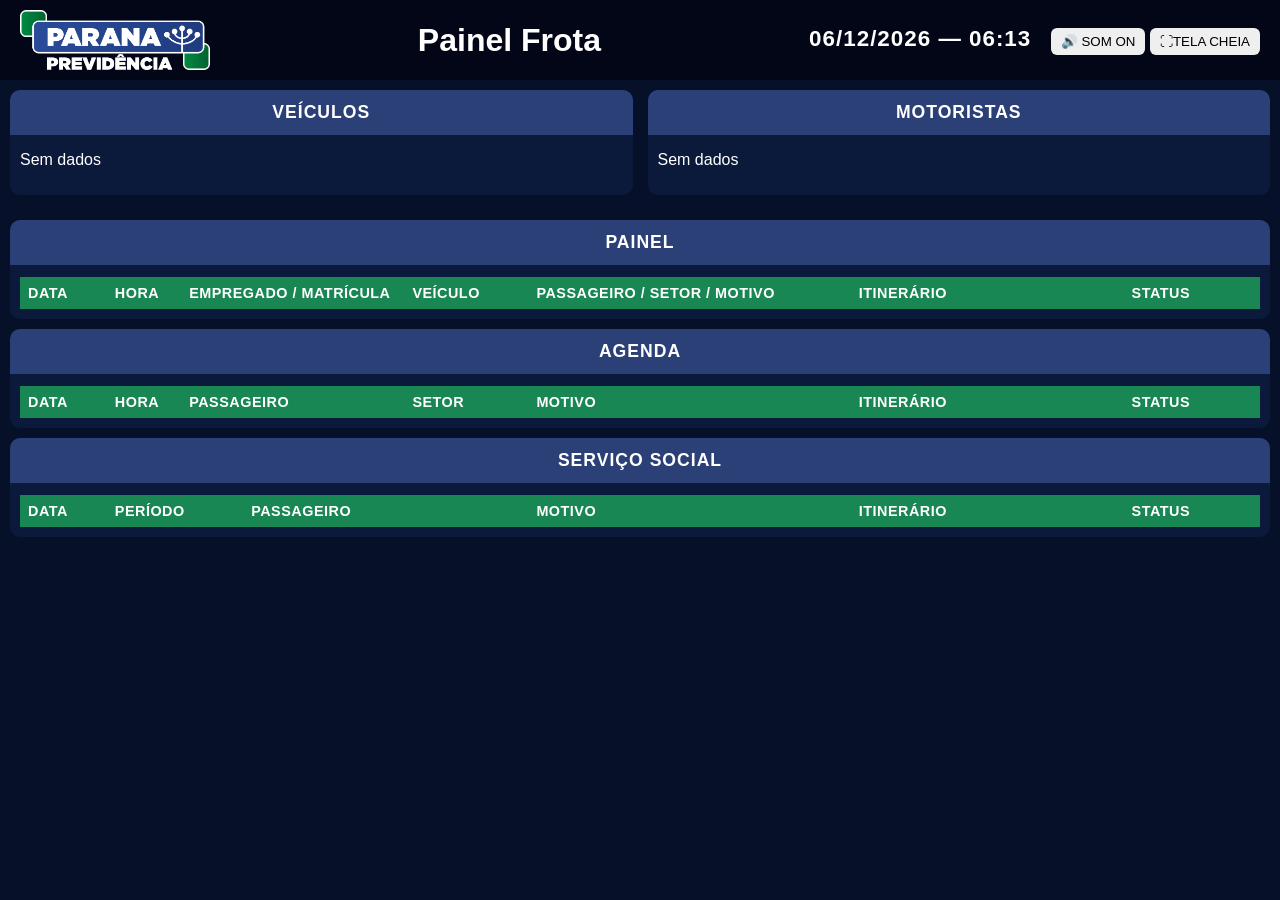
==== index.html @ adb8d4b2 "Update index.html" ====
<!DOCTYPE html>
<html lang="pt-BR">
<head>
<meta charset="UTF-8">
<meta name="viewport" content="width=device-width,initial-scale=1">

<title>Painel Frota</title>

<style>
body{
  margin:0;
  background:#071029;
  color:#fff;
  font-family:Arial;
}

header{
  display:flex;
  justify-content:space-between;
  padding:10px 20px;
  background:#020617;
  align-items:center;
}

h1{margin:0;}

button{
  padding:6px 10px;
  border:none;
  border-radius:6px;
  cursor:pointer;
}

main{
  padding:10px;
  display:grid;
  gap:10px;
}

.card{
  background:#0b1a3a;
  border-radius:10px;
  padding:10px;
}

  table{
  width:100%;
  table-layout:auto
  border-collapse:separate;
  border-spacing:0;
}

th,
td{
  padding:8px;
  text-align:left;
  overflow:hidden;
  text-overflow:ellipsis;
  word-wrap:break-word;
  color:#fff;
  padding:8px;
}

tbody td{
  background:#0f2147;
}

  tbody tr:nth-child(odd) td{
  background:#0f2147;
}

tbody tr:nth-child(even) td{
  background:#152a57;
}

/*
thead{
  background:#2c4078;
}
*/
thead th{
  background:#198754;
  color:#fff;
  text-transform:uppercase;
  letter-spacing:0.5px;
  font-size:0.9rem;
  font-weight:700;
  text-align:left;
  font-weight:700;
  vertical-align:middle;
}



  tbody td{
  text-align:left;
}
  
.status{
  font-weight:bold;
}

.livre{color:#00ff9c;}
.ocupado{color:#ff4d4d;}
.viagem{color:#d66bff;}
.manutencao{color:#4da6ff;}

/* ================= css logo; card h1. card h2; audio ================= */

.header-left{
justify-self:start;
display:flex;
align-items:center;
gap:15px;
}

.header-right{
justify-self:center;
display:flex;
align-items:center;
gap:10px;
}

.logo{
height:60px;
width:auto;
}

#toggle-audio.off{
background:#dc2626;
color:white;
}

#clock{
font-size:1.4rem;
font-weight:bold;
color:#ffffff;
margin-right:15px;
letter-spacing:1px;
}

.resumo-grid{
display:grid;
grid-template-columns:1fr 1fr;
gap:10px;
}

.resumo-card{
background:#0b1a3a;
border-radius:10px;
padding:10px;
}

.resumo-card h2,
.card h2,
.card-resumo h2{
  margin: -10px -10px 12px -10px;
  padding: 12px;
  text-align: center;
  background:#2c4078;
  color: #fff;
  font-size: 1.1rem;
  font-weight: bold;
  border-radius: 10px 10px 0 0;
  letter-spacing: 1px;
  /*
  text-align:center;
  margin-top:0;
  margin-bottom:12px;
  font-size:1.2rem;
  font-weight:700;
  */
}

.dual-cards{
display:flex;
gap:15px;
margin-bottom:15px;
}

.card-resumo{
flex:1;
}

  
/* PAINEL */
table.painel th:nth-child(1),
table.painel td:nth-child(1){
  width: 7%;
}

table.painel th:nth-child(2),
table.painel td:nth-child(2){
  width: 6%;
}

table.painel th:nth-child(3),
table.painel td:nth-child(3){
  width: 18%;
}

table.painel th:nth-child(4),
table.painel td:nth-child(4){
  width: 10%;
}

table.painel th:nth-child(5),
table.painel td:nth-child(5){
  width: 26%;
}

table.painel th:nth-child(6),
table.painel td:nth-child(6){
  width: 22%;
}

table.painel th:nth-child(7),
table.painel td:nth-child(7){
  width: 11%;
}

/* AGENDA */
table.agenda th:nth-child(1),
table.agenda td:nth-child(1){
  width: 7%;
}

table.agenda th:nth-child(2),
table.agenda td:nth-child(2){
  width: 6%;
}

table.agenda th:nth-child(3),
table.agenda td:nth-child(3){
  width: 18%;
}

table.agenda th:nth-child(4),
table.agenda td:nth-child(4){
  width: 10%;
}

table.agenda th:nth-child(5),
table.agenda td:nth-child(5){
  width: 26%;
}

table.agenda th:nth-child(6),
table.agenda td:nth-child(6){
  width: 22%;
}

table.agenda th:nth-child(7),
table.agenda td:nth-child(7){
  width: 11%;
}

/* SERVIÇO SOCIAL */
table.social th:nth-child(1),
table.social td:nth-child(1){
  width: 7%;
}

table.social th:nth-child(2),
table.social td:nth-child(2){
  width: 11%;
}

table.social th:nth-child(3),
table.social td:nth-child(3){
  width: 23%;
}

table.social th:nth-child(4),
table.social td:nth-child(4){
  width: 26%;
}

table.social th:nth-child(5),
table.social td:nth-child(5){
  width: 22%;
}

table.social th:nth-child(6),
table.social td:nth-child(6){
  width: 11%;
}





</style>
</head>

<body>

  <audio id="beep" preload="auto"><source src="./alerta.mp3" type="audio/mpeg"></audio>

<header>

  <img src="logo.png" class="logo" onerror="this.style.display='none'">

  </div>
  
  <h1>Painel Frota</h1>

  <div>
    <span id="clock"></span>
    <button id="toggle-audio">🔊 SOM ON</button>
    <button onclick="toggleFull()">⛶TELA CHEIA</button>
  </div>
</header>

<main id="app"></main>

<script>

/* ================= CONFIG ================= */

const WEBAPP = "https://script.google.com/macros/s/AKfycbzgAjmucod89qV3t7uIU17N7-uDsm0jBL6PNIFYQeAFWKH_njvg6lY_9jRCUnib5KHy4g/exec";


const TABS = [
  { id:"veiculos", title:"VEÍCULOS", sheet:"VEÍCULOS",
  headers:[
      "TRAIL TXN1I89",
      "CRETA TXJ6F18",
      "CRETA TXJ6F19",
      "CRETA TXJ6F20"
    ]
},
  { id:"motoristas", title:"MOTORISTAS", sheet:"MOTORISTAS",
  headers:[
    "CACIO / 5000366",
    "CELSO DALDEGAN / 5000205",
    "NEIDIVAL / 5000199"
   ]
},
  { id:"painel", title:"PAINEL", sheet:"LANÇAMENTOS",
  headers:[
      "Data",
      "Hora",
      "Empregado / Matrícula",
      "Veículo",      
      "Passageiro / Setor / Motivo",
      "Itinerário",
      "Status"
    ]
},
  { id:"agenda", title:"AGENDA", sheet:"AGENDA DO DIA",
  headers:[
      "Data",
      "Hora",
      "Passageiro",
      "Setor",
      "Motivo",
      "Itinerário",
      "Status"
    ]
},
  { id:"social", title:"SERVIÇO SOCIAL", sheet:"AGENDA SERVIÇO SOCIAL",
  headers:[
      "Data",
      "Período",
      "Passageiro",
      "Motivo",
      "Itinerário",
      "Status"
    ]
 }
];


/* ================= FETCH ================= */

async function getData(tab){

try{

const res =
  await fetch(`${WEBAPP}?tab=${tab}`);

const json =
  await res.json();

console.log(tab, json);

return json.rows || [];

}catch(e){

console.error(
  "Erro fetch:",
  tab,
  e
);

return [];

}
}


  
async function getData(tab){
  try{
    const res = await fetch(`${WEBAPP}?tab=${tab}`);
    const json = await res.json();
    return json.rows || [];
  }catch(e){
    console.error("Erro fetch:", tab, e);
    return [];
  }
}

/* ================= STATUS ================= */

const STATUS = {
  atendido:{ class:"status-atendido" },
  concluido:{ class:"status-concluido" },
  andamento:{ class:"status-andamento" },
  cancelado:{ class:"status-cancelado" },
  manutenção:{ class:"status-manutencao" },
  manutencao:{ class:"status-manutencao" },
  viagem:{ class:"status-viagem" }
};

function getStatusKey(status=""){
  status = status.toLowerCase()
    .normalize("NFD")
    .replace(/[\u0300-\u036f]/g,"");

  if(status.includes("manut")) return "manutencao";
  if(status.includes("viagem")) return "viagem";
  if(status.includes("andamento")) return "andamento";
  if(status.includes("atendido")) return "atendido";
  if(status.includes("concluido")) return "concluido";
  if(status.includes("cancelado")) return "cancelado";

  return null;
}

function getStatusClass(status){
  return STATUS[getStatusKey(status)]?.class || "";
}

/* ================= DISPONIBILIDADE ================= */

function getDisponibilidade(nome, painelRows, tipo){

  const procurado = String(nome || "").trim().toUpperCase();

  for(const row of painelRows){

    const veiculo =
      String(row["Veículo"] || "").trim().toUpperCase();

    const motorista =
      String(row["Empregado / Matrícula"] || "").trim().toUpperCase();

    const status =
      String(row["Status"] || "").trim().toUpperCase();

    const match =
      tipo === "veiculo"
        ? veiculo === procurado
        : motorista === procurado;

    if(!match) continue;

    if(status.includes("MANUT")){
      return tipo === "veiculo"
        ? '<span class="manutencao">🔧 MANUTENÇÃO</span>'
        : '<span class="livre">🟢 LIVRE</span>';
    }

    if(status.includes("VIAGEM")){
      return '<span class="viagem">✈️ VIAGEM</span>';
    }

    return '<span class="ocupado">🔴 OCUPADO</span>';
  }

  return '<span class="livre">🟢 LIVRE</span>';
}

/* ================= RENDER ================= */

  function renderTable(rows, visibleHeaders = [], tableId){

/*  if(!rows.length) return "<p>Sem dados</p>";

  const headers = visibleHeaders.length
    ? visibleHeaders
    : Object.keys(rows[0]); */

    const headers =
    visibleHeaders.length
      ? visibleHeaders
      : (rows.length
          ? Object.keys(rows[0])
          : []);

 return `
  <table class="${tableId}">
    <thead>
      <tr>
        ${headers.map(h => `<th>${h}</th>`).join("")}
      </tr>
    </thead>

    <tbody>

      ${rows.map(row => {

        const status =
          row["Status"] || "";

         return `
          <tr>

            ${headers.map(h => `

              <td class="${
                h === "Status"
                  ? getStatusClass(status)
                  : ""
              }">

                ${row[h] ?? ""}

              </td>

            `).join("")}

          </tr>
        `;

      }).join("")}

    </tbody>

  </table>`;
}
  /*
  function renderTable(rows){

  if(!rows.length) return "<p>Sem dados</p>";

  const headers = Object.keys(rows[0]);

  return `
  <table>
    <thead>
      <tr>
        ${headers.map(h => `<th>${h}</th>`).join("")}
      </tr>
    </thead>
    <tbody>
      ${rows.map(row => {

        const values = Object.values(row);
        const status = values.at(-1);

        return `
          <tr>
            ${values.map((v,i)=>{
              const isLast = i === values.length - 1;
              return `<td class="${isLast ? getStatusClass(status) : ""}">
                ${v || ""}
              </td>`;
            }).join("")}
          </tr>
        `;
      }).join("")}
    </tbody>
  </table>`;
}
*/
/* ===== veículos ===== */

function renderVeiculos(rows, painelRows){

  if(!rows.length) return "<p>Sem dados</p>";

  const linhas = [...rows];

while (linhas.length < 4) {
  linhas.push({ c: [] });
}

  return `
  <table>
    <thead>
      <tr>
        <th>Placa</th>
        <th>Status</th>
        <th>Odômetro</th>
        <th>Combustível</th>
      </tr>
    </thead>
    <tbody>
      ${linhas.map(row => `
        <tr>
          <td><strong>${row["Veículo"] || ""}</strong></td>
          <td>${getDisponibilidade(row["Veículo"], painelRows, "veiculo")}</td>
          <td>${row["Km Atual"] || ""}</td>
          <td>⛽ ${row["Abastecimento"] || ""}</td>
        </tr>
      `).join("")}
    </tbody>
  </table>`;
}

/* ===== motoristas ===== */

function renderMotoristas(rows, painelRows, linhaFlutuante){

  if(!rows.length) return "<p>Sem dados</p>";

  return `
  <table>
    <thead>
      <tr>
        <th>Motorista</th>
        <th>Status</th>
        <th>Condição</th>
      </tr>
    </thead>
    <tbody>
      ${rows.map(row => `
        <tr>
          <td><strong>${row["Motorista"] || ""}</strong></td>
          <td>${getDisponibilidade(row["Motorista"], painelRows, "motorista")}</td>
          <td>${row["Condição"] || ""}</td>
        </tr>
      `).join("")}
      ${linhaFlutuante}
    </tbody>
  </table>`;
}

/* ================= LOAD ================= */

let lastHash = "";
let firstLoad = true;

async function load(){

  const app = document.getElementById("app");

  try{

    const results = await Promise.all(
      TABS.map(t => getData(t.id))
    );

    const hash = JSON.stringify(results);

    if(!firstLoad && hash !== lastHash){
      playBeep();
    }

    firstLoad = false;
    lastHash = hash;

    app.innerHTML = "";

    const hoje = new Date().toLocaleDateString("pt-BR");

    const getTab = id =>
      results[TABS.findIndex(t => t.id === id)] || [];

    const painelRows = getTab("painel")
      .filter(r => {
        const s = String(r["Status"] || "").toUpperCase();
        return s.includes("ANDAMENTO") || s.includes("VIAGEM") || s.includes("MANUT");
      });

    const agendaRows = getTab("agenda")
      .filter(r => String(r["Data"]) === hoje);

    const socialRows = getTab("social")
      .filter(r => String(r["Data"]) === hoje);

    const motoristasRows = getTab("motoristas");

    /* MOTORISTA FLUTUANTE */

    const naoCadastrado = painelRows.find(p =>
      !motoristasRows.some(m =>
        m["Motorista"] === p["Empregado / Matrícula"]
      )
    );

    let linhaFlutuante = "";

    if(naoCadastrado){
      linhaFlutuante = `
        <tr>
          <td><strong>${naoCadastrado["Empregado / Matrícula"]}</strong></td>
          <td>🔴 OCUPADO</td>
          <td>USUÁRIO NÃO CADASTRADO</td>
        </tr>`;
    }

    /* RESUMO */

    const dual = document.createElement("div");
    dual.className = "dual-cards";

    dual.innerHTML = `
      <section class="card card-resumo">
        <h2>VEÍCULOS</h2>
        ${renderVeiculos(getTab("veiculos"), painelRows)}
      </section>

      <section class="card card-resumo">
        <h2>MOTORISTAS</h2>
        ${renderMotoristas(getTab("motoristas"), painelRows, linhaFlutuante)}
      </section>
    `;

    app.appendChild(dual);

    /* DEMAIS */

    const outras = [
      { id:"painel", rows:painelRows },
      { id:"agenda", rows:agendaRows },
      { id:"social", rows:socialRows }
    ];

    outras.forEach(t => {

  const config =
    TABS.find(x => x.id === t.id);

  const section =
    document.createElement("section");

  section.className = "card";

  section.innerHTML = `
    <h2>${config.title}</h2>

    ${renderTable(
      t.rows,
      config.headers, t.id
    )}
  `;

  app.appendChild(section);

});
   /* 
    outras.forEach(t => {

      const section = document.createElement("section");
      section.className = "card";

      section.innerHTML = `
        <h2>${t.id.toUpperCase()}</h2>
        ${renderTable(t.rows)}
      `;
      
      app.appendChild(section);
    });
*/
  }catch(err){
    console.error(err);
    app.innerHTML = "<p>Erro ao carregar</p>";
  }
}



/* ================= CLOCK ================= */

setInterval(() => {
  const now = new Date();

  document.getElementById("clock").innerText =
    now.toLocaleDateString("pt-BR") +
    " — " +
    now.toLocaleTimeString("pt-BR", {
      hour: "2-digit",
      minute: "2-digit"
    });

}, 1000);

/* ================= AUDIO ================= */

const audio =
  document.getElementById("beep");

const audioBtn =
  document.getElementById("toggle-audio");

let soundEnabled = true;

function updateAudioButton(){

  audioBtn.innerText =
    soundEnabled
      ? "🔊 SOM ON"
      : "🔇 SOM OFF";

  audioBtn.classList.toggle(
    "off",
    !soundEnabled
  );
}

audioBtn.addEventListener(
  "click",
  () => {

    soundEnabled =
      !soundEnabled;

    updateAudioButton();

  }
);

function playBeep(){

  if(!soundEnabled) return;

  audio.pause();
  audio.currentTime = 0;

  audio.play()
    .catch(err =>
      console.log(
        "Áudio bloqueado:",
        err
      )
    );
}

updateAudioButton();

/* ================= FULLSCREEN ================= */

function toggleFull(){
  if(!document.fullscreenElement){
    document.documentElement.requestFullscreen();
  }else{
    document.exitFullscreen();
  }
}

/* ================= INIT ================= 
load();
setInterval(load,30000); */

  async function loop(){
  await load();
  setTimeout(loop, 3000); // ajuste aqui (2–5s ideal)
}

loop();

</script>
</body>
</html>
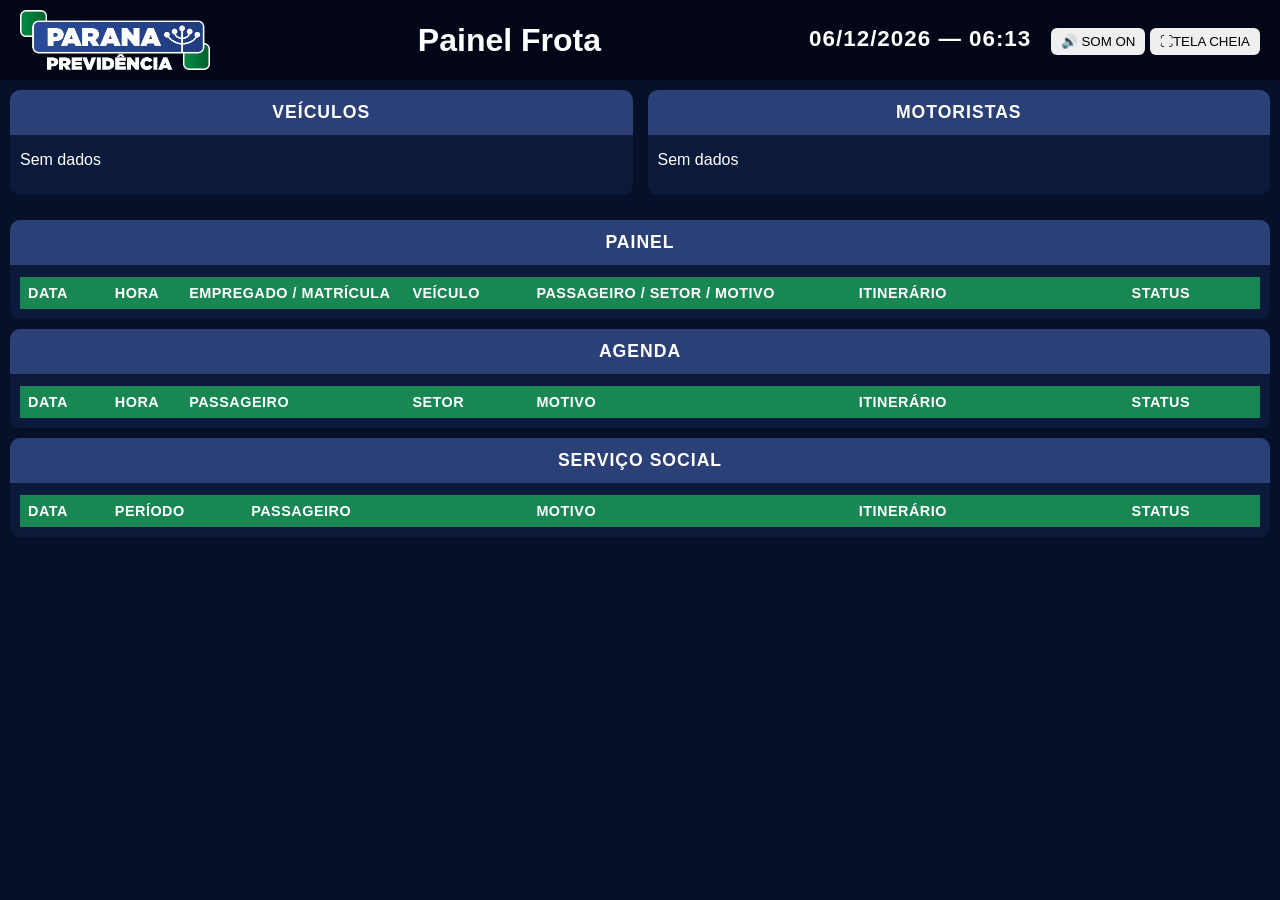
==== commit 5296bc17: "Update index.html" ====
--- a/index.html
+++ b/index.html
@@ -45,7 +45,7 @@
 
   table{
   width:100%;
-  table-layout:auto
+  table-layout:auto;
   border-collapse:separate;
   border-spacing:0;
 }
@@ -100,10 +100,10 @@
   font-weight:bold;
 }
 
-.livre{color:#00ff9c;}
-.ocupado{color:#ff4d4d;}
-.viagem{color:#d66bff;}
-.manutencao{color:#4da6ff;}
+.livre{color:#00ff9c; font-weight:700;}
+.ocupado{color:#ff4d4d; font-weight:700;}
+.viagem{color:#d66bff; font-weight:700;}
+.manutencao{color:#4da6ff; font-weight:700;}
 
 /* ================= css logo; card h1. card h2; audio ================= */
 
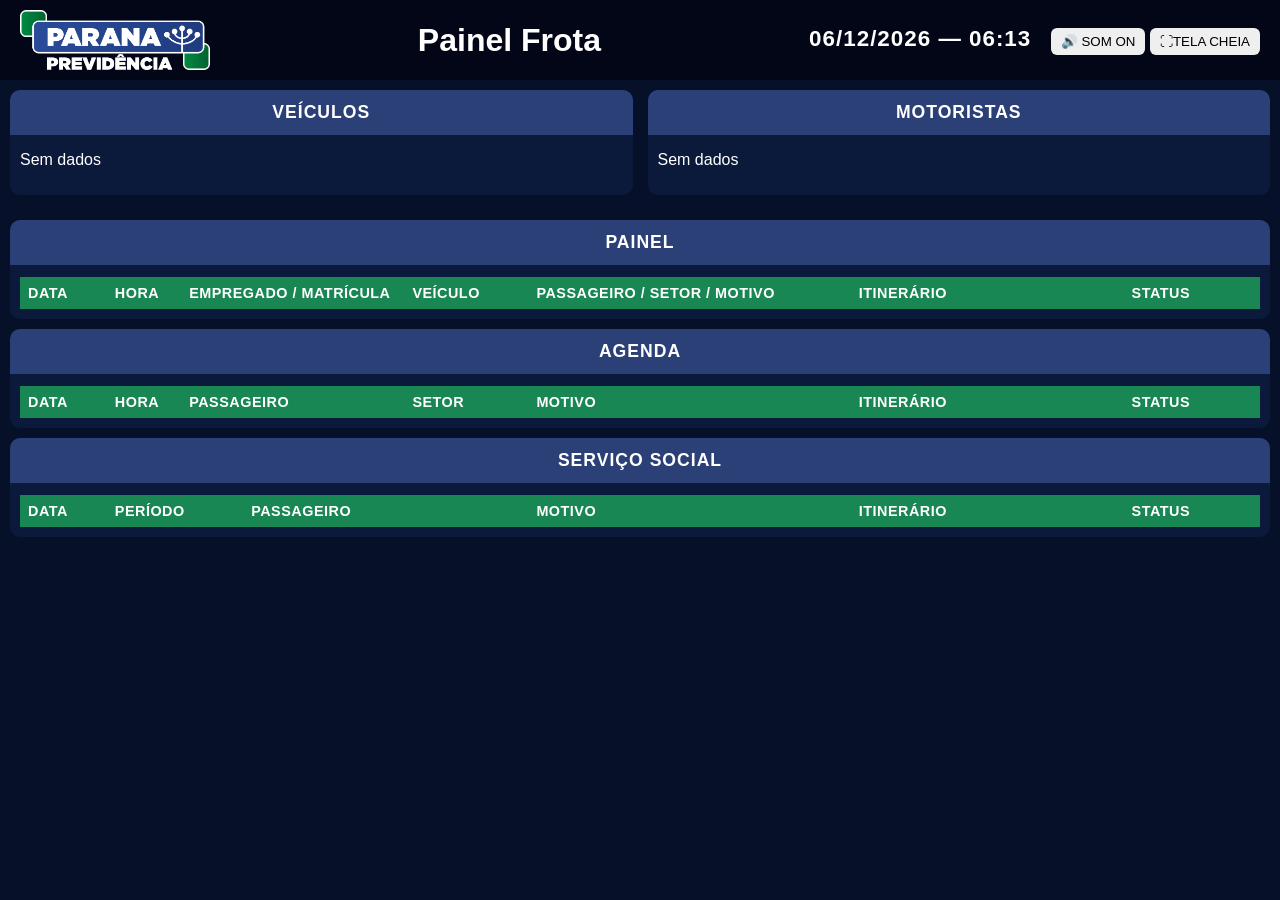
==== commit c6b0761e: "Update index.html" ====
--- a/index.html
+++ b/index.html
@@ -163,13 +163,8 @@
   font-weight: bold;
   border-radius: 10px 10px 0 0;
   letter-spacing: 1px;
-  /*
-  text-align:center;
-  margin-top:0;
-  margin-bottom:12px;
-  font-size:1.2rem;
-  font-weight:700;
-  */
+  max-height:260px;
+  overflow-y:auto;
 }
 
 .dual-cards{
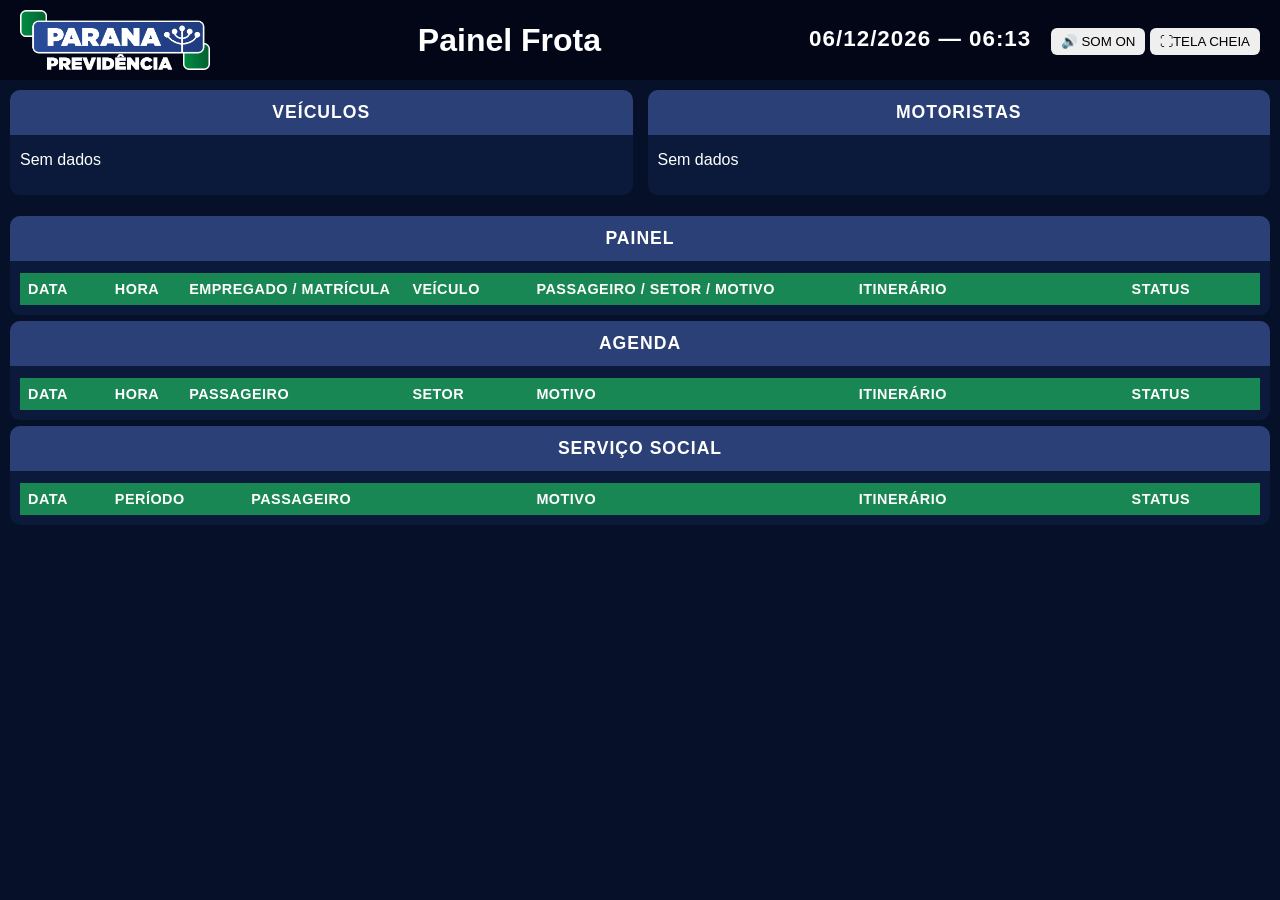
==== commit b9ee810c: "Update index.html" ====
--- a/index.html
+++ b/index.html
@@ -34,7 +34,7 @@
 main{
   padding:10px;
   display:grid;
-  gap:10px;
+  gap:6px;
 }
 
 .card{
